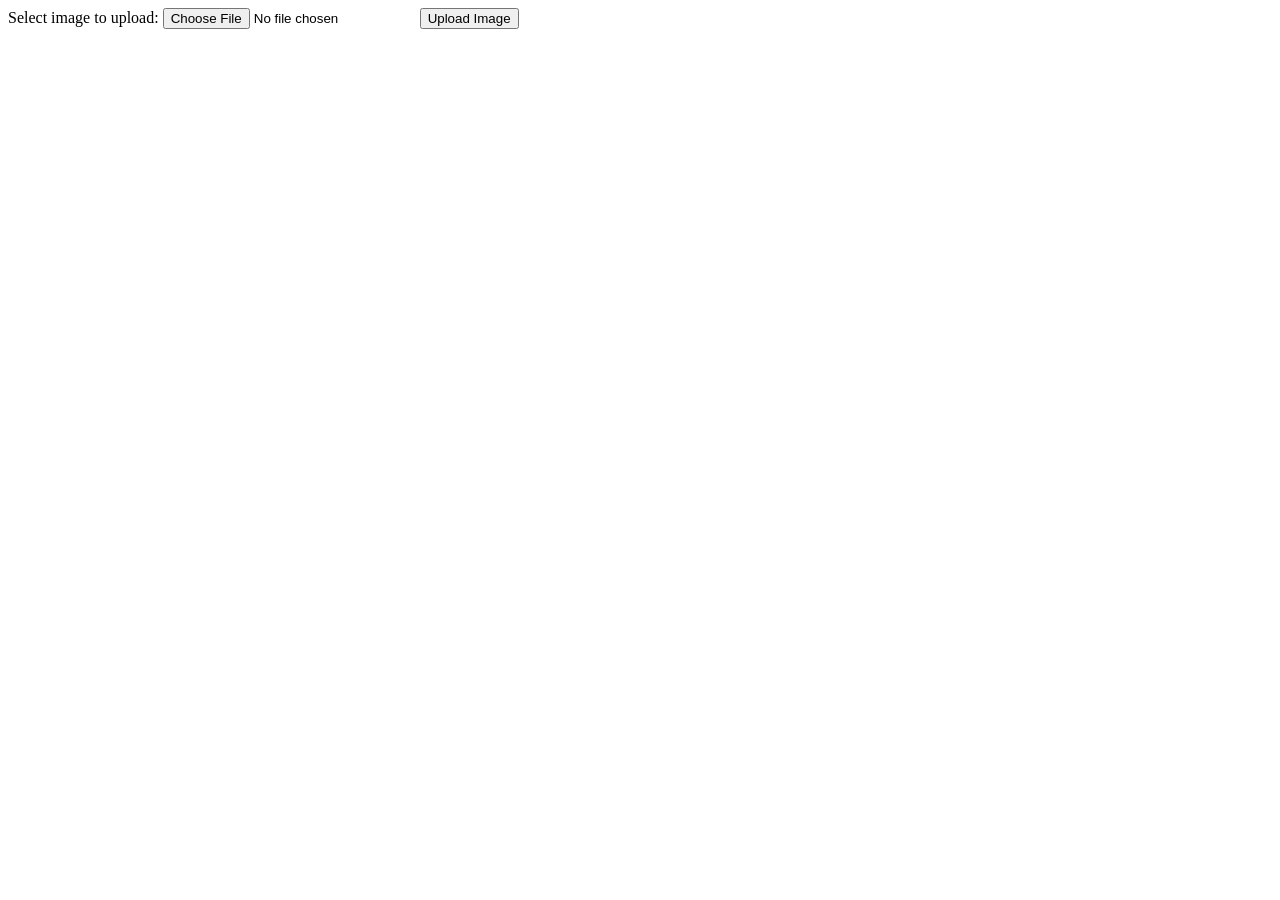
==== data/www/index.html @ 4954bfc6 "Web pages for testing" ====
<!DOCTYPE html>
<html>
	<body>

		<form action="/uploads" method="post" enctype="multipart/form-data">
			<!--<form action="/" method="post" enctype="text/plain">-->
		<!--<form action="uploads/a.jpg" method="post" enctype="multipart/form-data">-->
			  Select image to upload:
			    <input type="file" name="fileToUpload" id="fileToUpload">
			      <input type="submit" value="Upload Image" name="submit">
		</form>

	</body>
</html>
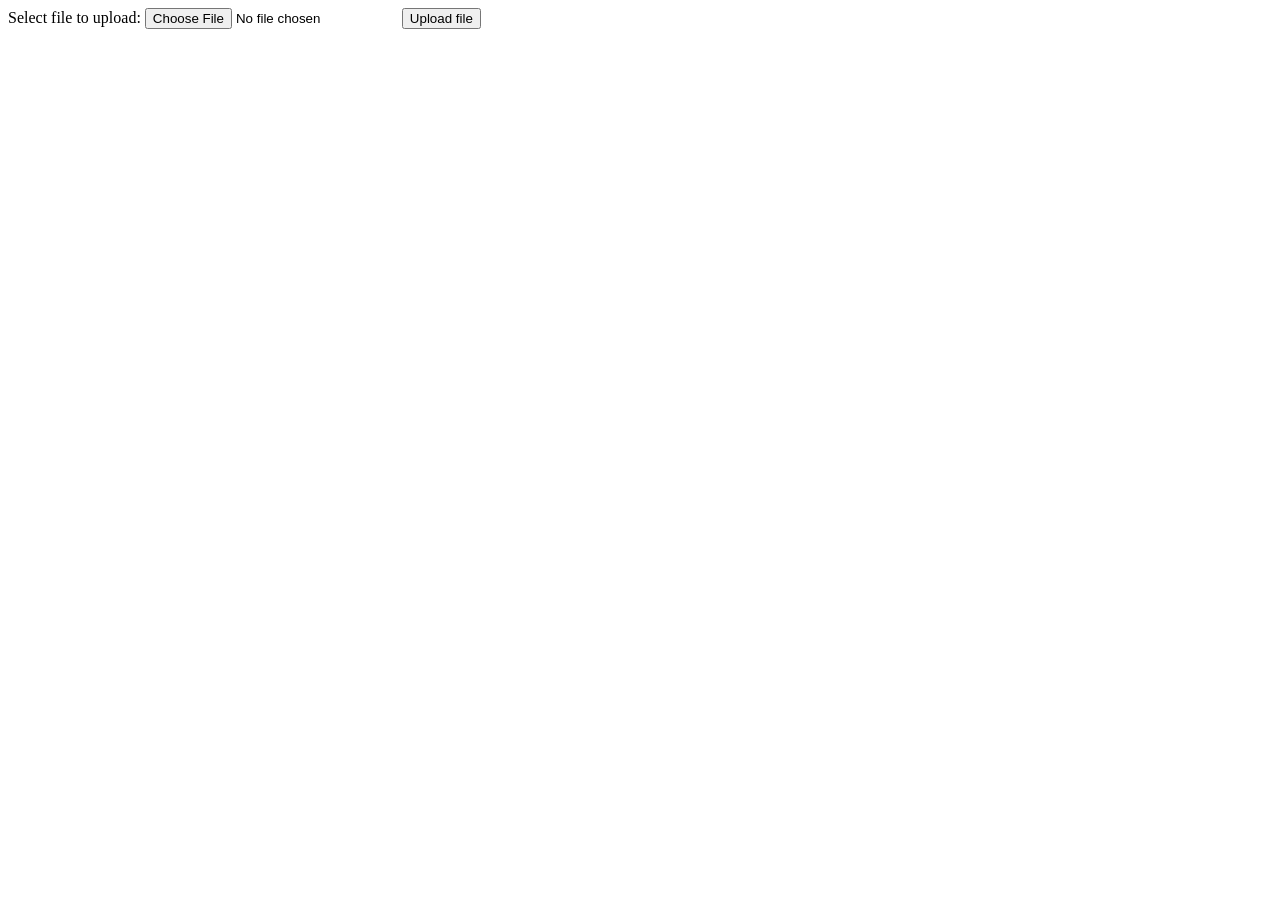
==== commit f3a213c7: "upload page" ====
--- a/data/www/index.html
+++ b/data/www/index.html
@@ -1,13 +1,10 @@
 <!DOCTYPE html>
 <html>
 	<body>
-
-		<form action="/uploads" method="post" enctype="multipart/form-data">
-			<!--<form action="/" method="post" enctype="text/plain">-->
-		<!--<form action="uploads/a.jpg" method="post" enctype="multipart/form-data">-->
-			  Select image to upload:
+		<form action="/upload.php" method="post" enctype="multipart/form-data">
+			  Select file to upload:
 			    <input type="file" name="fileToUpload" id="fileToUpload">
-			      <input type="submit" value="Upload Image" name="submit">
+			      <input type="submit" value="Upload file" name="submit">
 		</form>
 
 	</body>
